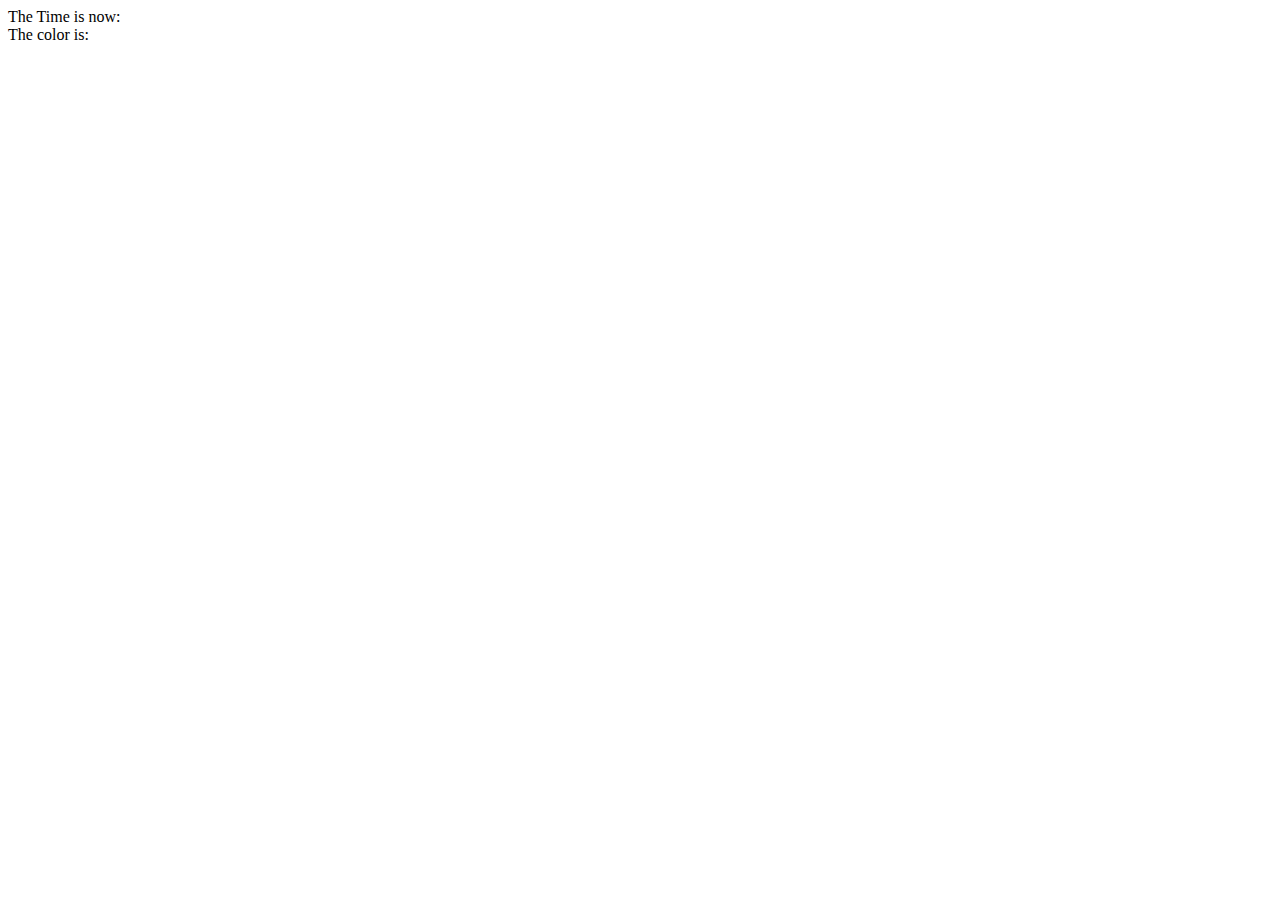
==== day-3/index.html @ 8c48fded "finished hex color clock" ====
<!DOCTYPE html>
<!--[if lt IE 7]>      <html class="no-js lt-ie9 lt-ie8 lt-ie7"> <![endif]-->
<!--[if IE 7]>         <html class="no-js lt-ie9 lt-ie8"> <![endif]-->
<!--[if IE 8]>         <html class="no-js lt-ie9"> <![endif]-->
<!--[if gt IE 8]><!--> <html class="no-js"> <!--<![endif]-->
    <head>
        <meta charset="utf-8">
        <meta http-equiv="X-UA-Compatible" content="IE=edge">
        <title></title>
        <meta name="description" content="">
        <meta name="viewport" content="width=device-width, initial-scale=1">
        

        <!-- Place favicon.ico and apple-touch-icon.png in the root directory -->
    </head>
    <body>
        <!--[if lt IE 7]>
            <p class="browsehappy">You are using an <strong>outdated</strong> browser. Please <a href="http://browsehappy.com/">upgrade your browser</a> to improve your experience.</p>
        <![endif]-->

       	<div class="container">
       		<div>The Time is now:</div>
       		<span id="h"></span>
					<div>The color is:</div>
					<span id="hex-color"></span>
       	</div>

        <script src="http://ajax.googleapis.com/ajax/libs/jquery/1.10.2/jquery.min.js"></script>
        <script src="script.js"></script>
    </body>
</html>
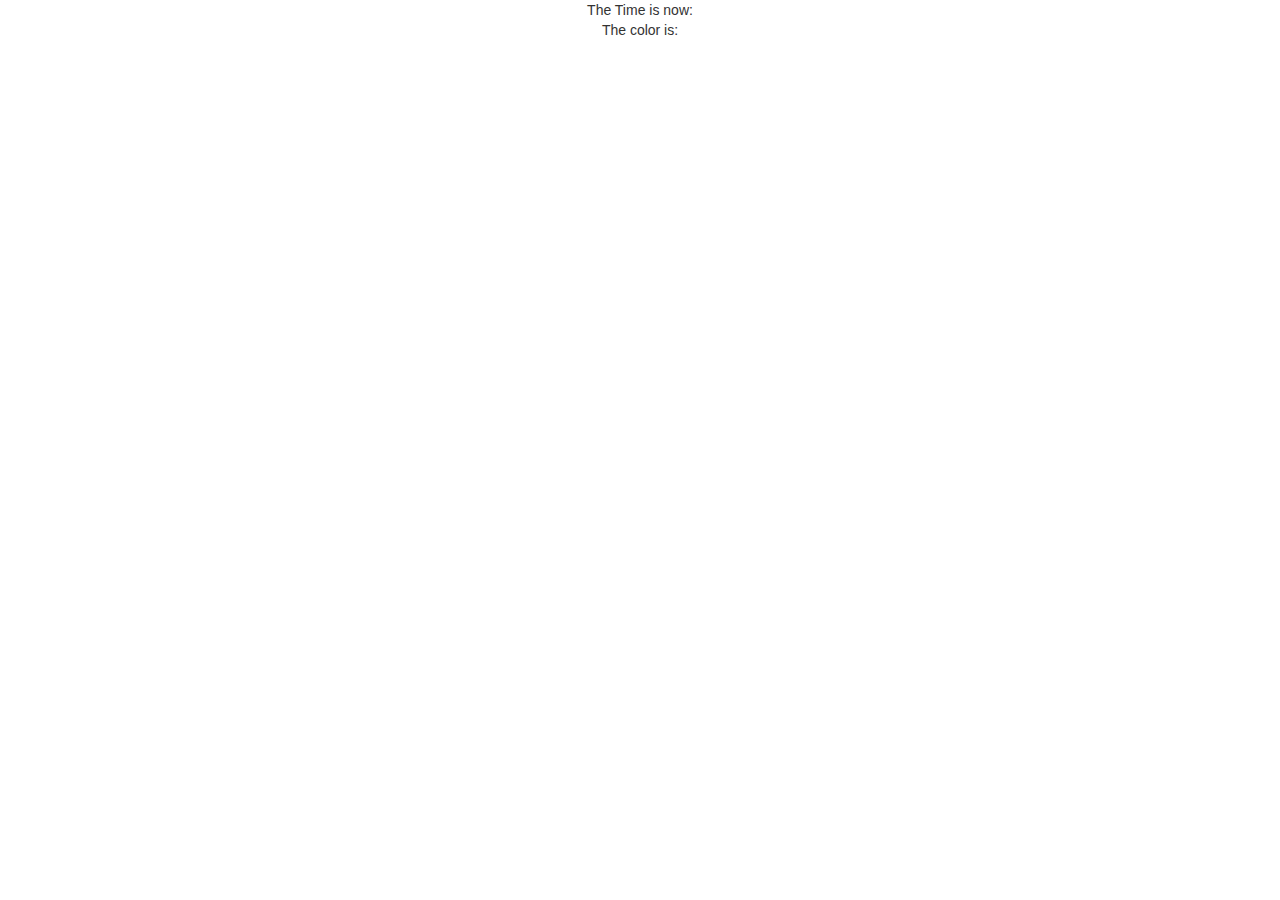
==== commit f0ce5810: "slight re-factor" ====
--- a/day-3/index.html
+++ b/day-3/index.html
@@ -9,7 +9,7 @@
         <title></title>
         <meta name="description" content="">
         <meta name="viewport" content="width=device-width, initial-scale=1">
-        
+        <link href="http://maxcdn.bootstrapcdn.com/bootstrap/3.3.0/css/bootstrap.min.css" rel="stylesheet">
 
         <!-- Place favicon.ico and apple-touch-icon.png in the root directory -->
     </head>
@@ -18,7 +18,7 @@
             <p class="browsehappy">You are using an <strong>outdated</strong> browser. Please <a href="http://browsehappy.com/">upgrade your browser</a> to improve your experience.</p>
         <![endif]-->
 
-       	<div class="container">
+       	<div class="container text-center text-white">
        		<div>The Time is now:</div>
        		<span id="h"></span>
 					<div>The color is:</div>
